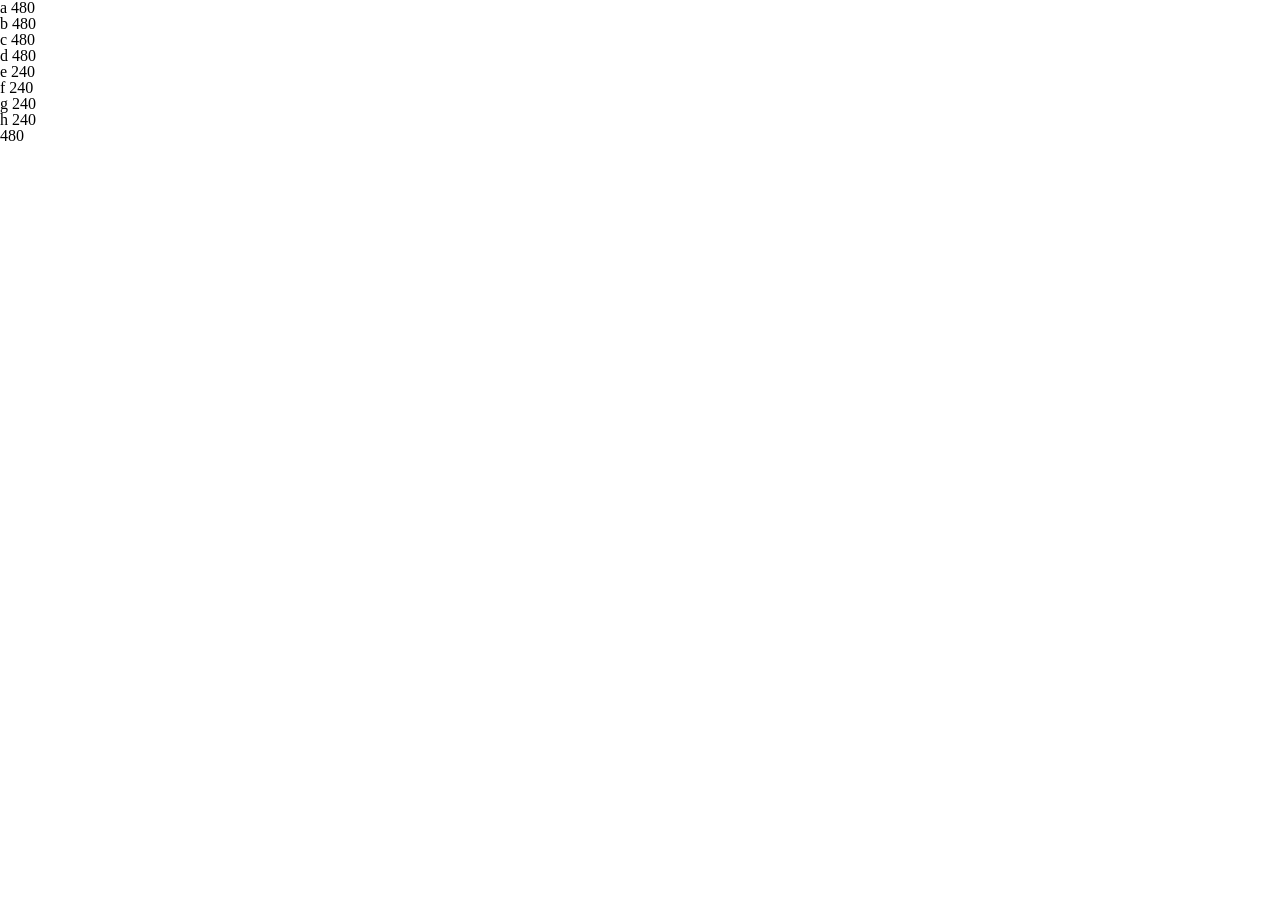
==== index.html @ 71a09a59 "moby first done" ====
<!DOCTYPE html>
<html lang="en">

<head>
    <meta charset="UTF-8">
    <meta name="viewport" content="width=device-width, initial-scale=1.0">
    <meta http-equiv="X-UA-Compatible" content="ie=edge">
    <title>UI challenge - one</title>
    <link rel="stylesheet" href="styles/reset.css">
    <link rel="stylesheet" href="styles/style.css">
</head>

<body>
        <header>
          <div> a 480 </div> 
        </header>
        
                <section class="flex-container1"> 
                        <div class="one">b 480</div>
                        <div class="two">c 480</div>
                        <div class="two">d 480</div>
                </section>
        
        
            <section class="flex-container2">
           
            <div>e 240</div>
            <div>f 240</div>
            <div>g 240</div>
            <div>h 240</div>
      
  
</section>

        <footer>
              <div>480</div> 
        </footer>
    </body>
</html>
---- styles/style.css ----
@media only screen and (max-width: 800px){

body{
    width: 100%;
    background-color: lightgrey;
}

header{
    width: 99.9%;
    height: 75px;
    border: solid red 1px;
    text-align: center;
    line-height: 75px;
    font-size: 30px;
}

.flex-container1 { 
    height: 400px;
    display: flex;  
    flex-direction: column;  
    flex-wrap: wrap; 
    align-content: space-between;
 }
 .flex-container1 > div.one {
    width: 100%;
    height: 37%;
    border: solid red 1px;
    text-align: center;
    line-height: 75px;
    font-size: 30px;
  }


  .flex-container1 > div.two {
    width: 100%;
    height: 30.7%;
    border: solid red 1px;
    text-align: center;
    line-height: 75px;
    font-size: 30px;
  }


 .flex-container2 { 
    /* height: 500px; */
    display: flex;
    flex-direction: row;  
    flex-wrap: wrap; 
    align-content: space-between;
 }
 .flex-container2 > div {
    width: 49.47%;
    height: 4.2%;
    border: solid red 1px;
    text-align: center;
    line-height: 200px;
    font-size: 30px;
  }
 

footer{
    width: 100%;
    height: 13.5%;
    border: solid red 1px;
    text-align: center;
    line-height: 75px;
    font-size: 30px;
}

}
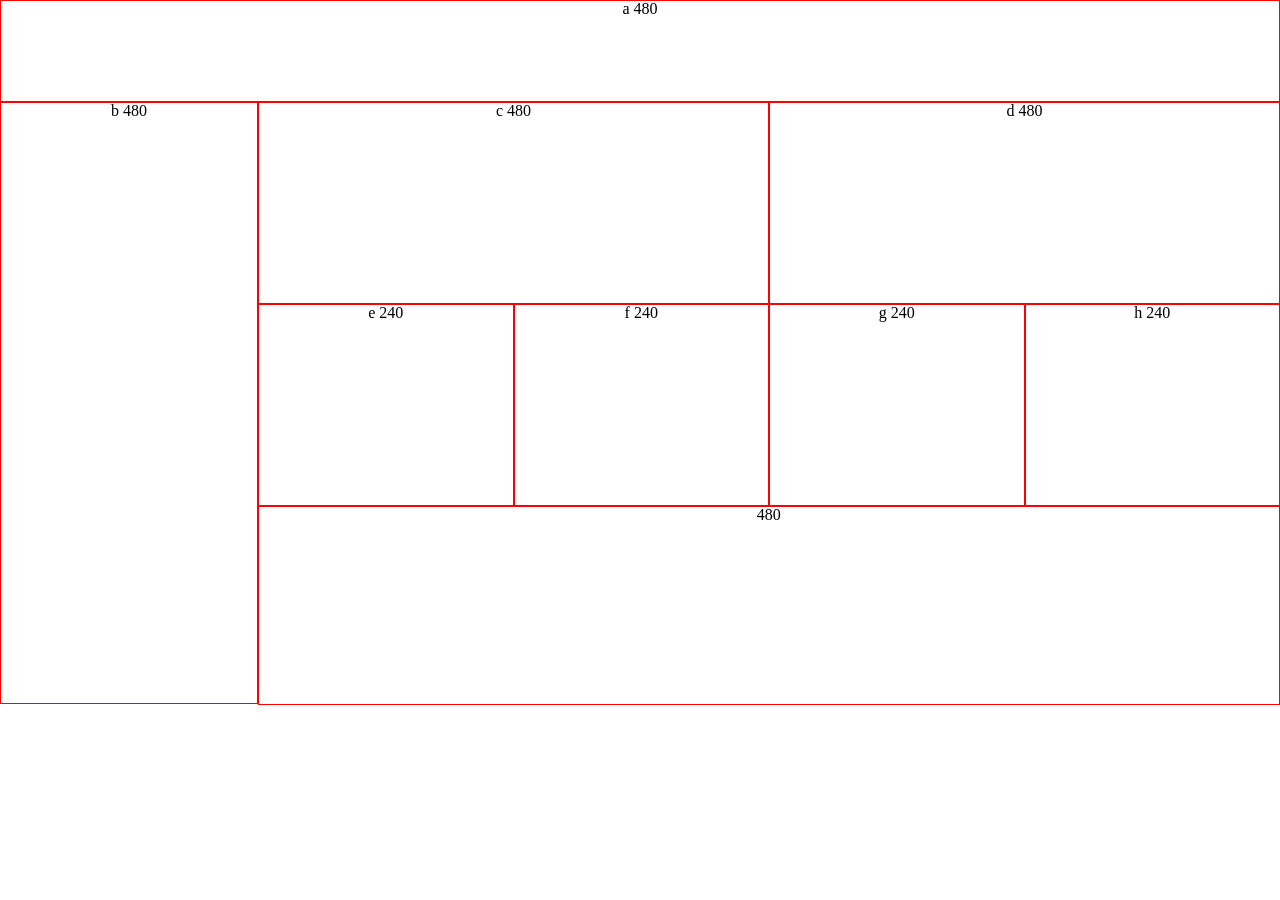
==== commit f4132ac3: "desktop first doneish" ====
--- a/index.html
+++ b/index.html
@@ -17,8 +17,11 @@
         
                 <section class="flex-container1"> 
                         <div class="one">b 480</div>
+                </section>
+                <section class="flex-container12"> 
                         <div class="two">c 480</div>
                         <div class="two">d 480</div>
+                
                 </section>
         
         
--- a/styles/style.css
+++ b/styles/style.css
@@ -69,3 +69,59 @@
 
 }
 
+
+@media only screen and (min-width: 800px){
+body {
+
+    width: 100%;
+}
+
+header{
+    border: solid red 1px;
+    text-align: center;
+    height: 100px;
+}
+
+.flex-container1 div.one {
+border: solid red 1px;
+float: left;
+text-align: center;
+width: 20%;
+height: 600px;
+
+}
+
+.flex-container12{
+    display: flex;
+
+}
+
+.flex-container12 div.two{
+    border: solid red 1px;
+    text-align: center;
+    width: 80%;
+    height: 200px;
+    
+}
+
+.flex-container2 {
+    display: flex;
+}
+.flex-container2 div{
+    border: solid red 1px;
+    text-align: center;
+    width: 80%;
+    height: 200px;
+}
+
+
+footer{
+    border: solid red 1px;
+    text-align: center;
+    float: left;
+    width: 79.65%;
+    height: 197px;
+}
+
+
+}
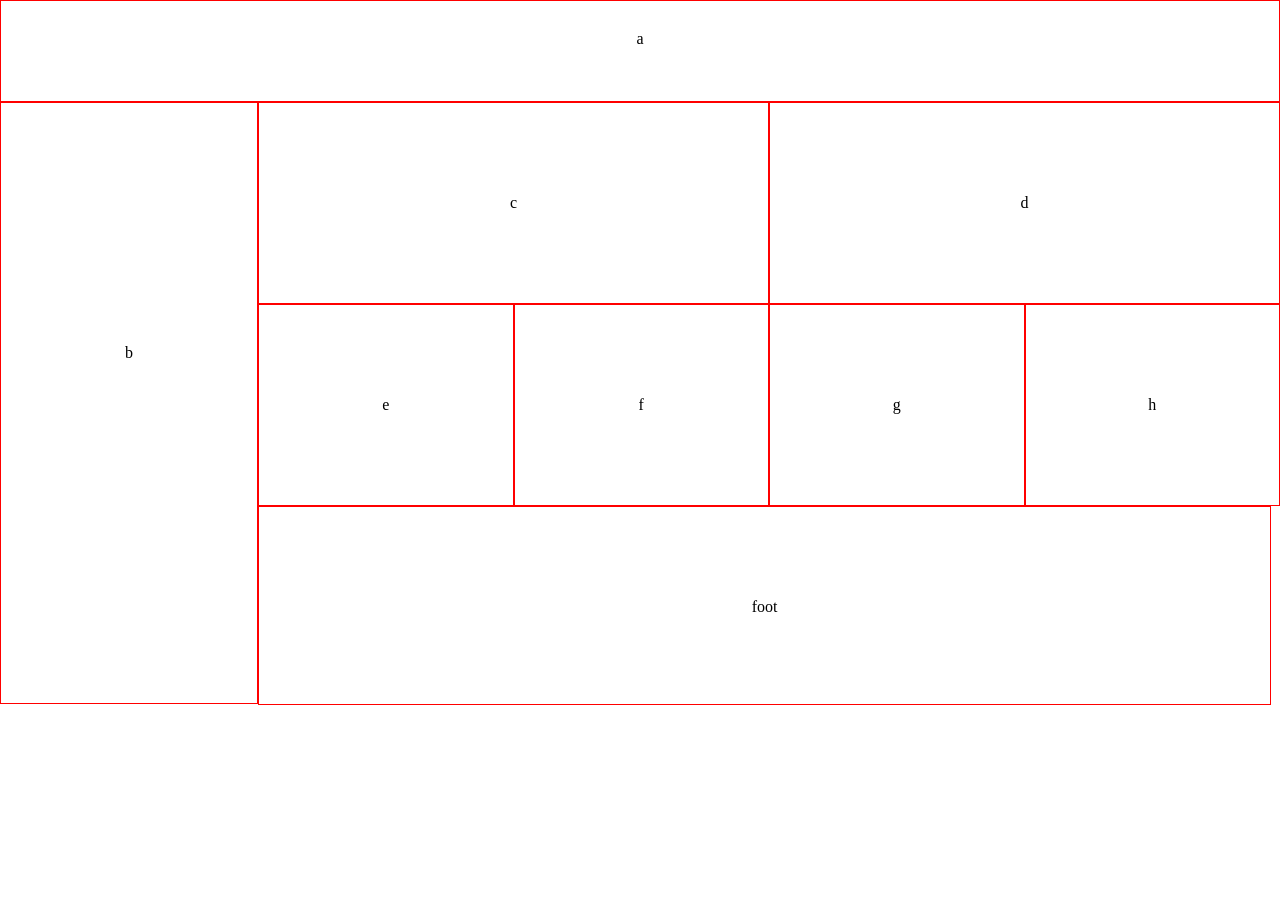
==== commit 016c54d6: "finito" ====
--- a/index.html
+++ b/index.html
@@ -12,31 +12,28 @@
 
 <body>
         <header>
-          <div> a 480 </div> 
+          <div>a</div> 
         </header>
         
                 <section class="flex-container1"> 
-                        <div class="one">b 480</div>
+                        <div class="one">b</div>
                 </section>
                 <section class="flex-container12"> 
-                        <div class="two">c 480</div>
-                        <div class="two">d 480</div>
+                        <div class="two">c</div>
+                        <div class="two">d</div>
                 
                 </section>
         
         
-            <section class="flex-container2">
-           
-            <div>e 240</div>
-            <div>f 240</div>
-            <div>g 240</div>
-            <div>h 240</div>
-      
-  
-</section>
+            <section class="flex-container2">           
+            <div>e</div>
+            <div>f</div>
+            <div>g</div>
+            <div>h</div>
+            </section>
 
         <footer>
-              <div>480</div> 
+              <div>foot</div> 
         </footer>
     </body>
 </html>
--- a/styles/style.css
+++ b/styles/style.css
@@ -15,7 +15,7 @@
 }
 
 .flex-container1 { 
-    height: 400px;
+    height: 150px;
     display: flex;  
     flex-direction: column;  
     flex-wrap: wrap; 
@@ -23,26 +23,23 @@
  }
  .flex-container1 > div.one {
     width: 100%;
-    height: 37%;
+    height: 100%;
     border: solid red 1px;
     text-align: center;
     line-height: 75px;
     font-size: 30px;
   }
 
-
-  .flex-container1 > div.two {
+ .flex-container12 > div{
     width: 100%;
     height: 30.7%;
     border: solid red 1px;
     text-align: center;
     line-height: 75px;
     font-size: 30px;
-  }
-
+ }
 
  .flex-container2 { 
-    /* height: 500px; */
     display: flex;
     flex-direction: row;  
     flex-wrap: wrap; 
@@ -80,10 +77,12 @@
     border: solid red 1px;
     text-align: center;
     height: 100px;
+    line-height: 75px;
 }
 
 .flex-container1 div.one {
 border: solid red 1px;
+line-height: 500px;
 float: left;
 text-align: center;
 width: 20%;
@@ -101,17 +100,20 @@
     text-align: center;
     width: 80%;
     height: 200px;
+    line-height: 200px;
     
 }
 
 .flex-container2 {
     display: flex;
 }
+
 .flex-container2 div{
     border: solid red 1px;
     text-align: center;
     width: 80%;
     height: 200px;
+    line-height: 200px;
 }
 
 
@@ -119,9 +121,10 @@
     border: solid red 1px;
     text-align: center;
     float: left;
-    width: 79.65%;
+    width: 79%;
     height: 197px;
+    line-height: 200px;
 }
 
 
-}+}
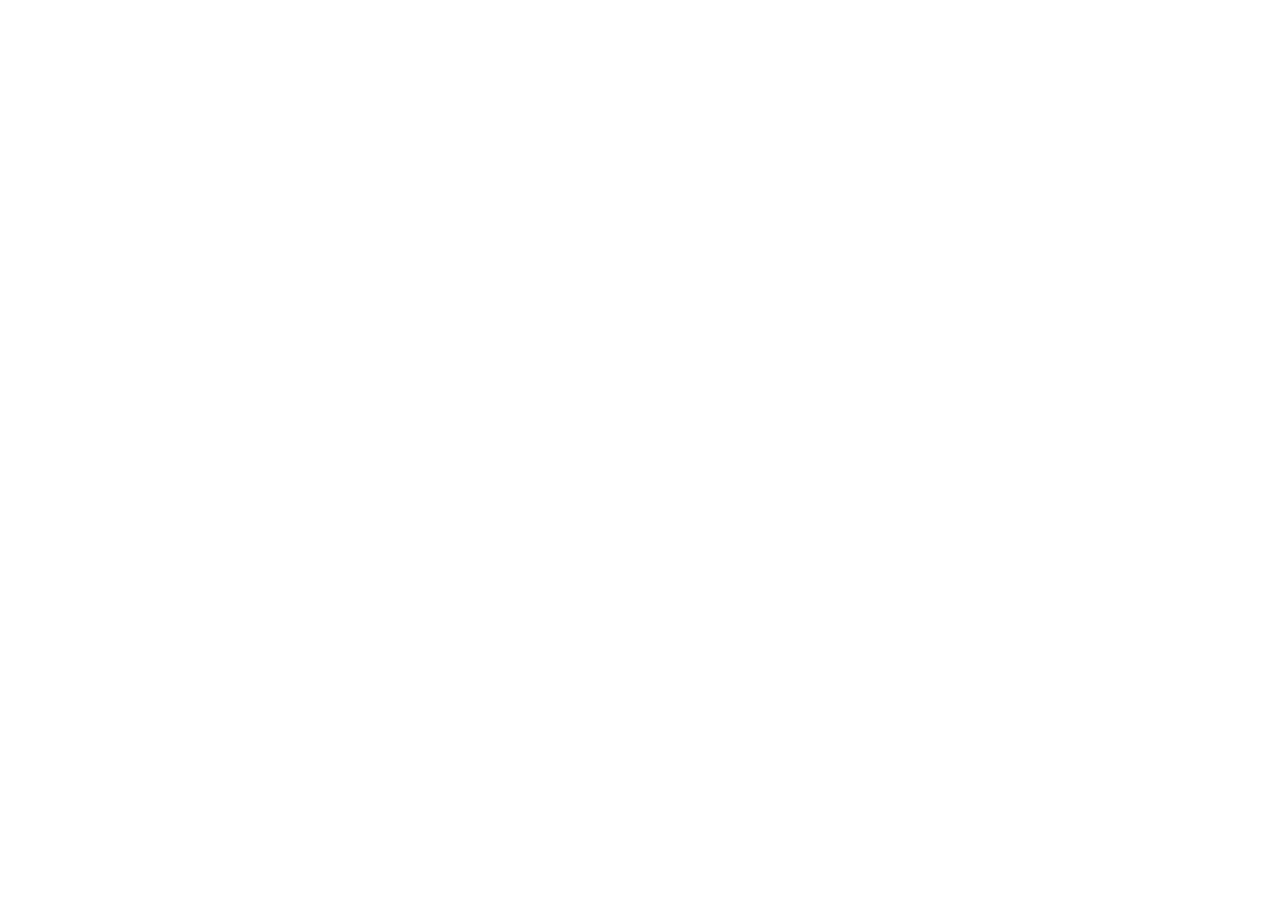
==== commit 21565a28: "Merge e5647477cf6f43c7bc4297ab42355ef3443f2d17 into 6a1d19bb264d66ca13990a0d1469ac7bef1edc3f" ====
--- a/index.html
+++ b/index.html
@@ -1,39 +1,15 @@
-<!DOCTYPE html>
-<html lang="en">
-
+<!doctype <!DOCTYPE html>
+<html>
 <head>
-    <meta charset="UTF-8">
-    <meta name="viewport" content="width=device-width, initial-scale=1.0">
-    <meta http-equiv="X-UA-Compatible" content="ie=edge">
-    <title>UI challenge - one</title>
-    <link rel="stylesheet" href="styles/reset.css">
-    <link rel="stylesheet" href="styles/style.css">
+    <meta charset="utf-8" />
+    <meta http-equiv="X-UA-Compatible" content="IE=edge">
+    <title>Page Title</title>
+    <meta name="viewport" content="width=device-width, initial-scale=1">
+    <link rel="stylesheet" type="text/css" media="screen" href="main.css" />
+    
 </head>
-
 <body>
-        <header>
-          <div>a</div> 
-        </header>
-        
-                <section class="flex-container1"> 
-                        <div class="one">b</div>
-                </section>
-                <section class="flex-container12"> 
-                        <div class="two">c</div>
-                        <div class="two">d</div>
-                
-                </section>
-        
-        
-            <section class="flex-container2">           
-            <div>e</div>
-            <div>f</div>
-            <div>g</div>
-            <div>h</div>
-            </section>
-
-        <footer>
-              <div>foot</div> 
-        </footer>
-    </body>
+    
+    <script src="main.js"></script>
+</body>
 </html>
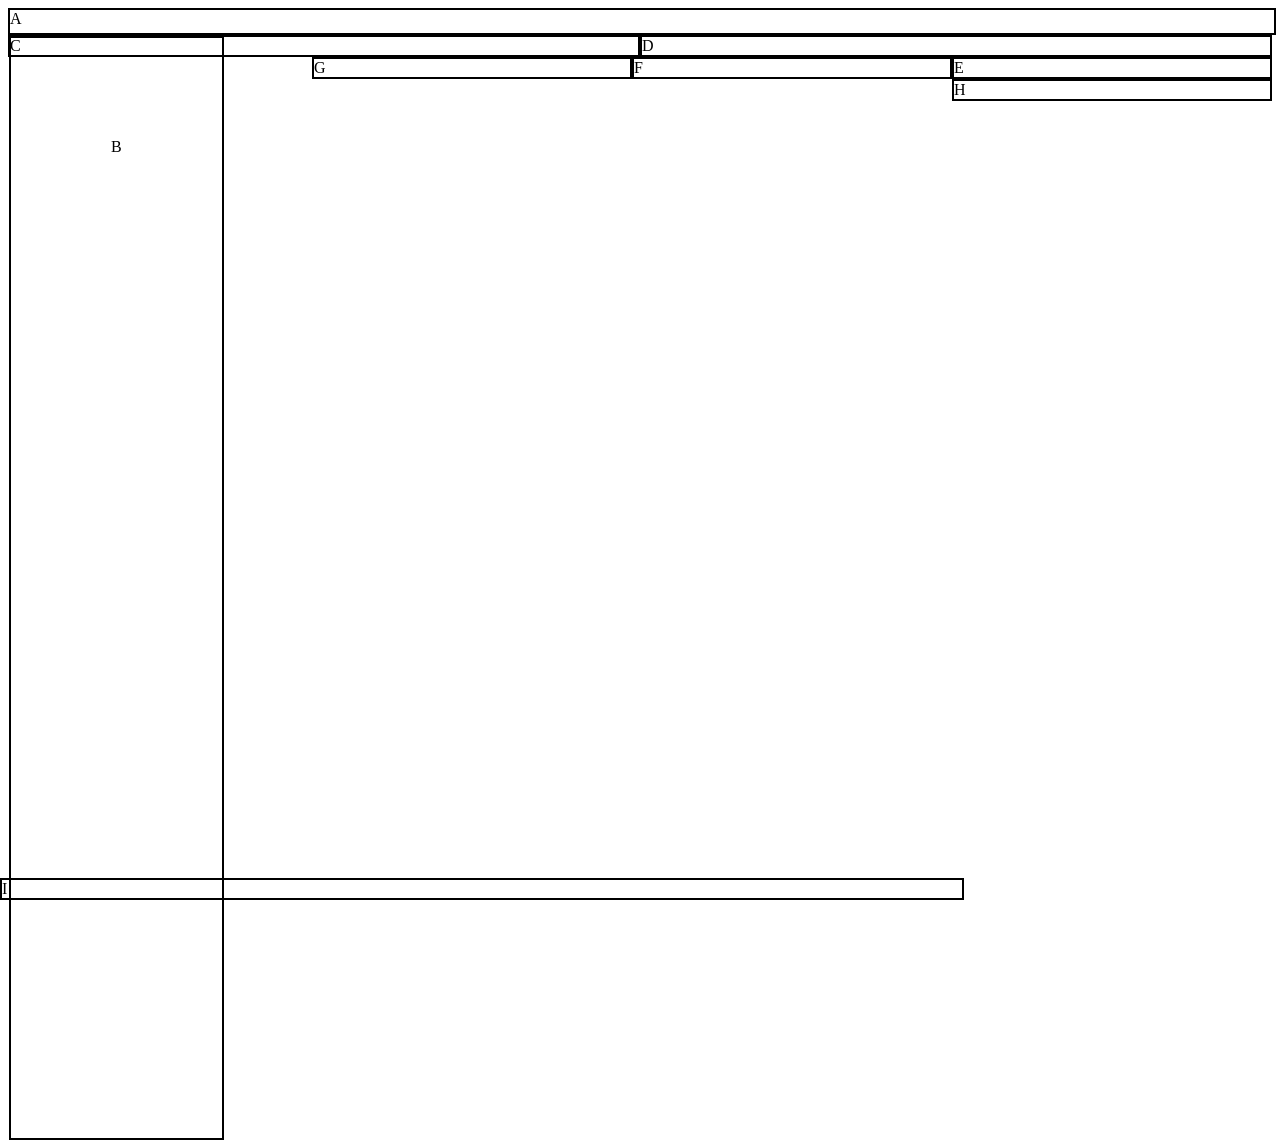
==== commit 02de6518: "working on desktop" ====
--- a/index.html
+++ b/index.html
@@ -1,15 +1,26 @@
-<!doctype <!DOCTYPE html>
+<!DOCTYPE html>
 <html>
-<head>
-    <meta charset="utf-8" />
-    <meta http-equiv="X-UA-Compatible" content="IE=edge">
-    <title>Page Title</title>
-    <meta name="viewport" content="width=device-width, initial-scale=1">
-    <link rel="stylesheet" type="text/css" media="screen" href="main.css" />
-    
-</head>
-<body>
-    
-    <script src="main.js"></script>
-</body>
-</html>+  <head>
+    <meta charset="utf-8">
+    <link rel="stylesheet" href="style.css">
+    <title>UI Challenge</title>
+  </head>
+  <body>
+  <header class="a">A</header>
+  <section id="container">
+    <section class="sidebar">B</section>
+    <section class="pair">
+      <div class="c">C</div>
+      <div class="d">D</div>
+    </section>
+    <section id="quad">
+      <div class="e">E</div>
+      <div class="f">F</div>
+      <div class="g">G</div>
+      <div class="h">H</div>
+    </section>
+  </section>
+  <footer class="i">I</footer>
+  </body>
+
+</html>
--- a/style.css
+++ b/style.css
@@ -0,0 +1,65 @@
+header {
+  border: 2px solid black;
+  padding-bottom: 5px;
+  width: 100%;
+
+}
+footer {
+  left: 0;
+  bottom: 0;
+  width: 75%;
+  position: fixed;
+
+}
+.sidebar {
+  border: 2px solid black;
+  height: 100%;
+  padding:100px;
+  position: absolute;
+  margin: 1px;
+  display: block;
+  float: left;
+
+}
+.c {
+  border: 2px solid black;
+  float: right;
+  width: 50%;
+}
+.d {
+  border: 2px solid black;
+  float: right;
+  width: 50%;
+  display: flex;
+}
+.pair {
+  display: flex;
+  flex-direction: row;
+}
+.e {
+  border: 2px solid black;
+  float: right;
+  width: 25%;
+}
+.f {
+  border: 2px solid black;
+  float: right;
+  width: 25%;
+}
+.g {
+  border: 2px solid black;
+  float: right;
+  width: 25%;
+}
+.h {
+  border: 2px solid black;
+  float: right;
+  width: 25%;
+}
+.quad {
+  display: flex;
+}
+.i {
+  border: 2px solid black;
+
+}
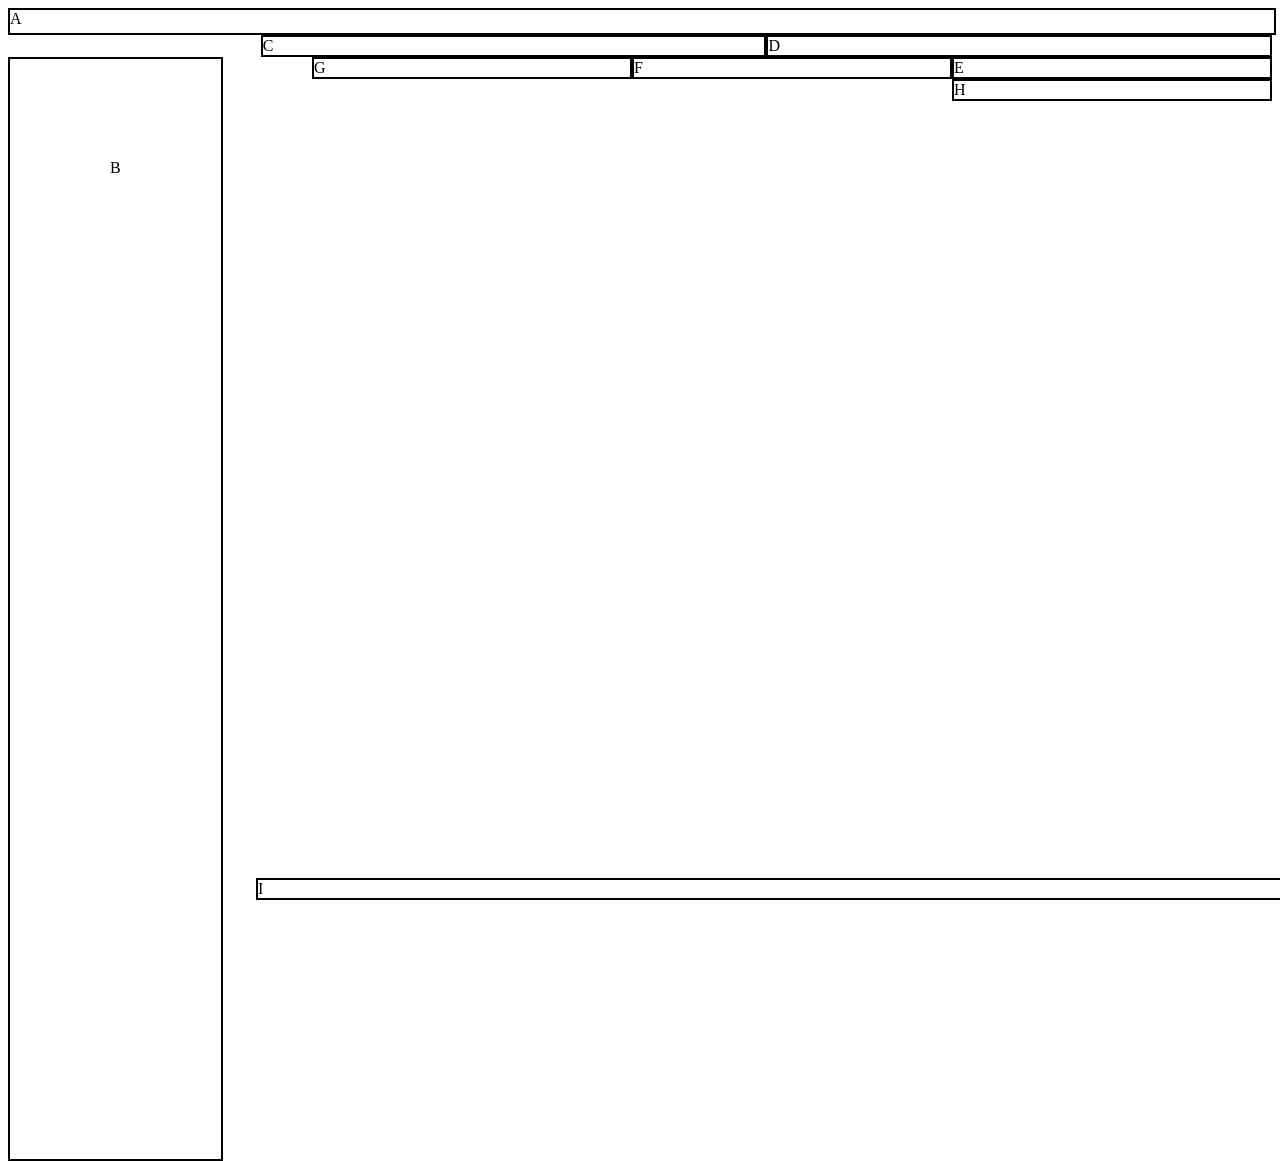
==== commit 2ecc5314: "kind of got it..." ====
--- a/index.html
+++ b/index.html
@@ -8,11 +8,11 @@
   <body>
   <header class="a">A</header>
   <section id="container">
-    <section class="sidebar">B</section>
     <section class="pair">
       <div class="c">C</div>
       <div class="d">D</div>
     </section>
+    <section class="sidebar">B</section>
     <section id="quad">
       <div class="e">E</div>
       <div class="f">F</div>
--- a/style.css
+++ b/style.css
@@ -1,3 +1,6 @@
+#container {
+  display: block;
+}
 header {
   border: 2px solid black;
   padding-bottom: 5px;
@@ -16,7 +19,7 @@
   height: 100%;
   padding:100px;
   position: absolute;
-  margin: 1px;
+  margin-right: : 1px;
   display: block;
   float: left;
 
@@ -35,6 +38,7 @@
 .pair {
   display: flex;
   flex-direction: row;
+  margin-left: 20%;
 }
 .e {
   border: 2px solid black;
@@ -58,8 +62,10 @@
 }
 .quad {
   display: flex;
+  flex-direction: row;
 }
 .i {
   border: 2px solid black;
-
+  margin-left: 20%;
+  width: 100%;
 }
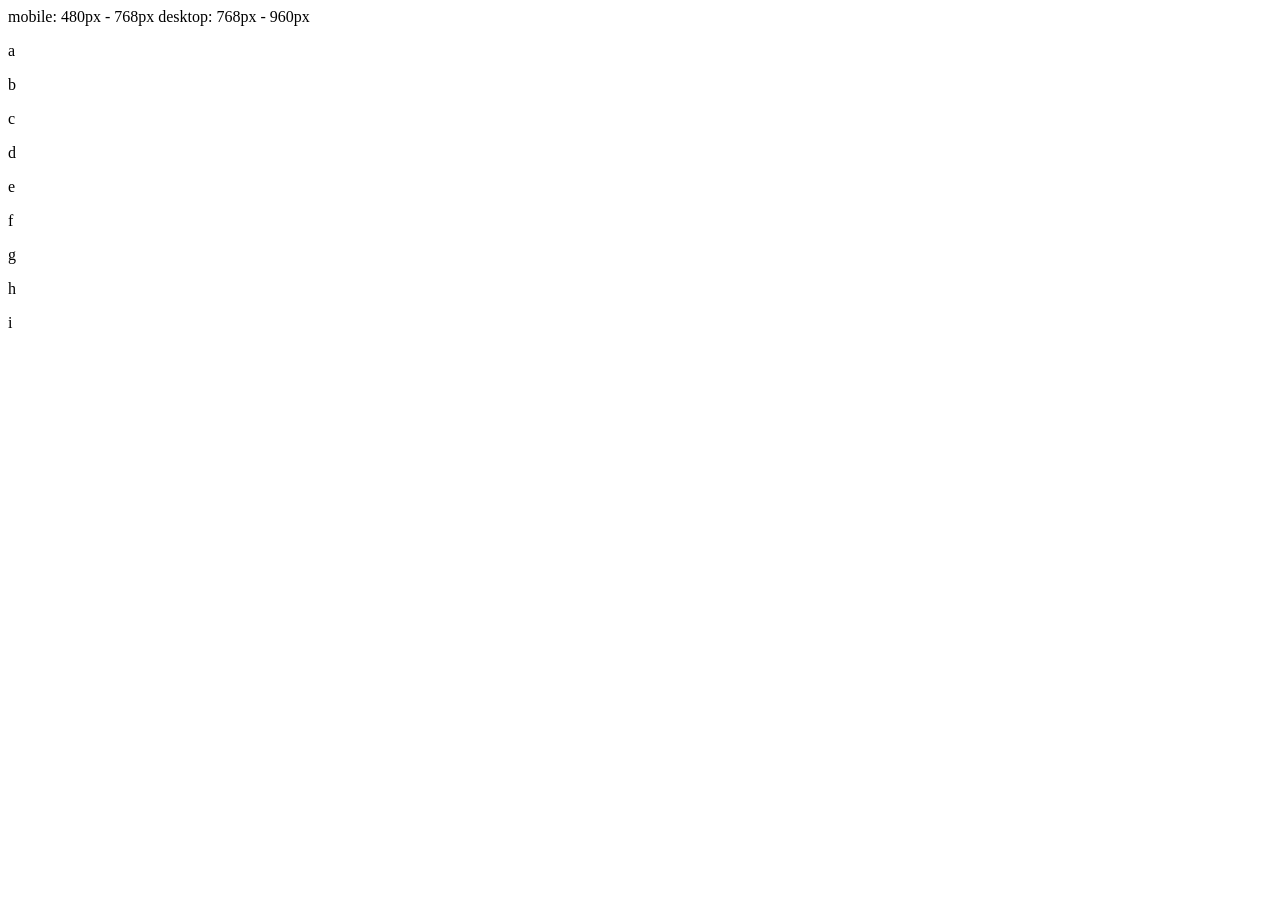
==== commit 2c79040d: "initial commit and completed index" ====
--- a/index.html
+++ b/index.html
@@ -1,26 +1,53 @@
 <!DOCTYPE html>
 <html>
-  <head>
-    <meta charset="utf-8">
-    <link rel="stylesheet" href="style.css">
-    <title>UI Challenge</title>
-  </head>
-  <body>
-  <header class="a">A</header>
-  <section id="container">
-    <section class="pair">
-      <div class="c">C</div>
-      <div class="d">D</div>
-    </section>
-    <section class="sidebar">B</section>
-    <section id="quad">
-      <div class="e">E</div>
-      <div class="f">F</div>
-      <div class="g">G</div>
-      <div class="h">H</div>
-    </section>
-  </section>
-  <footer class="i">I</footer>
-  </body>
+<head>
+    <meta charset="utf-8" />
+    <meta http-equiv="X-UA-Compatible" content="IE=edge">
+    <title>UI Challenge 1</title>
+    <meta name="viewport" content="width=device-width, initial-scale=1">
+    <link rel="stylesheet" type="text/css" media="screen" href="styles/layout.css" />
+    <link rel="stylesheet" type="text/css" media="screen" href="styles/base.css" />
+    <link rel="stylesheet" type="text/css" media="screen" href="styles/modules.css" />
+</head>
+<body>
+        <div id="main">
+            <span id="mobile">mobile: 480px - 768px</span>
+            <span id="desktop">desktop: 768px - 960px</span>
+            <div class="boxA">
+                <p id="a">a</p>
+            </div>
 
-</html>
+            <div class="boxB">     
+                <p id="b">b</p>
+            </div>
+
+            <div class="boxC">
+                <p id="c">c</p>
+            </div>
+
+            <div class="boxD">
+                <p id="d">d</p>
+            </div>
+
+            <div class="boxE">
+                <p id="e">e</p>
+            </div>   
+
+            <div class="boxF">
+                <p id="f">f</p>
+            </div>   
+
+            <div class="boxG">
+                <p id="f">g</p>
+            </div>   
+            <div class="boxH">
+                <p id="f">h</p>
+            </div>   
+
+            <div class="boxI">
+                <p id="i">i</p>
+            </div>   
+        </div>
+        
+</body>
+</html>
